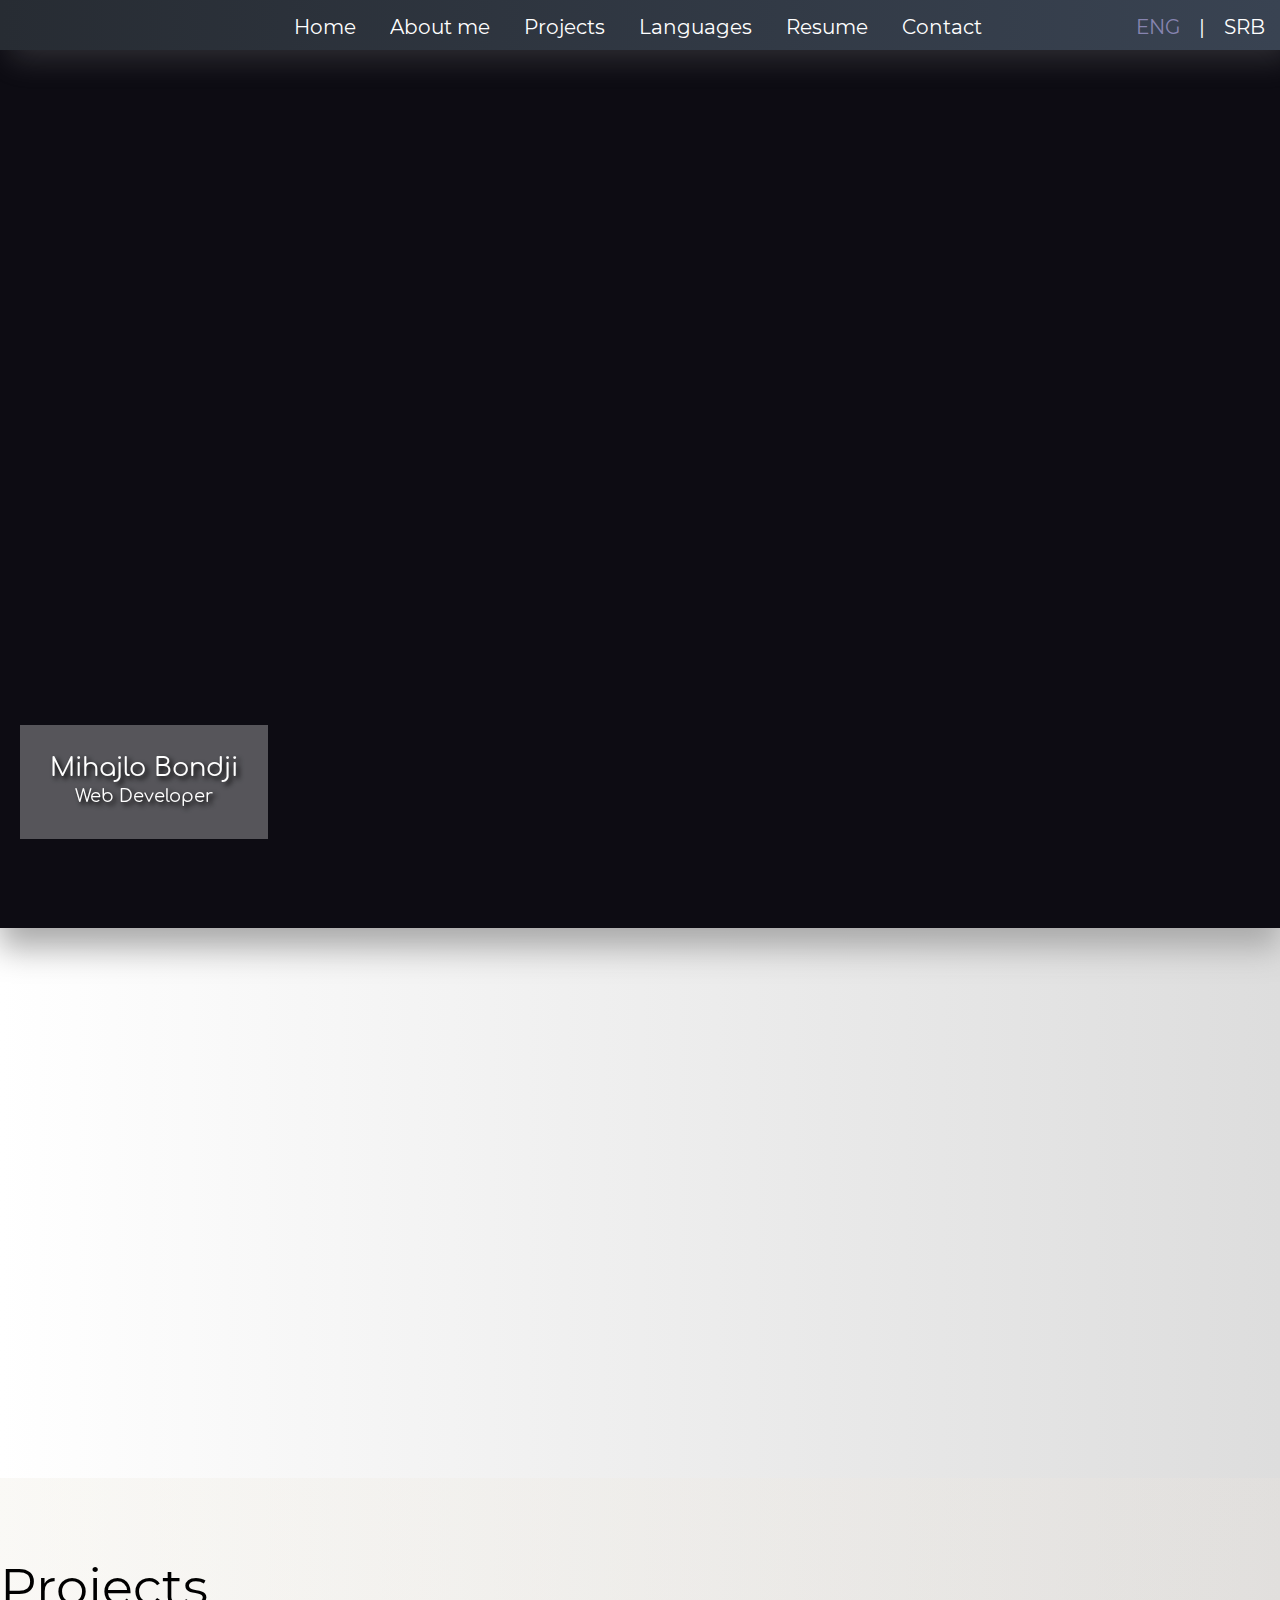
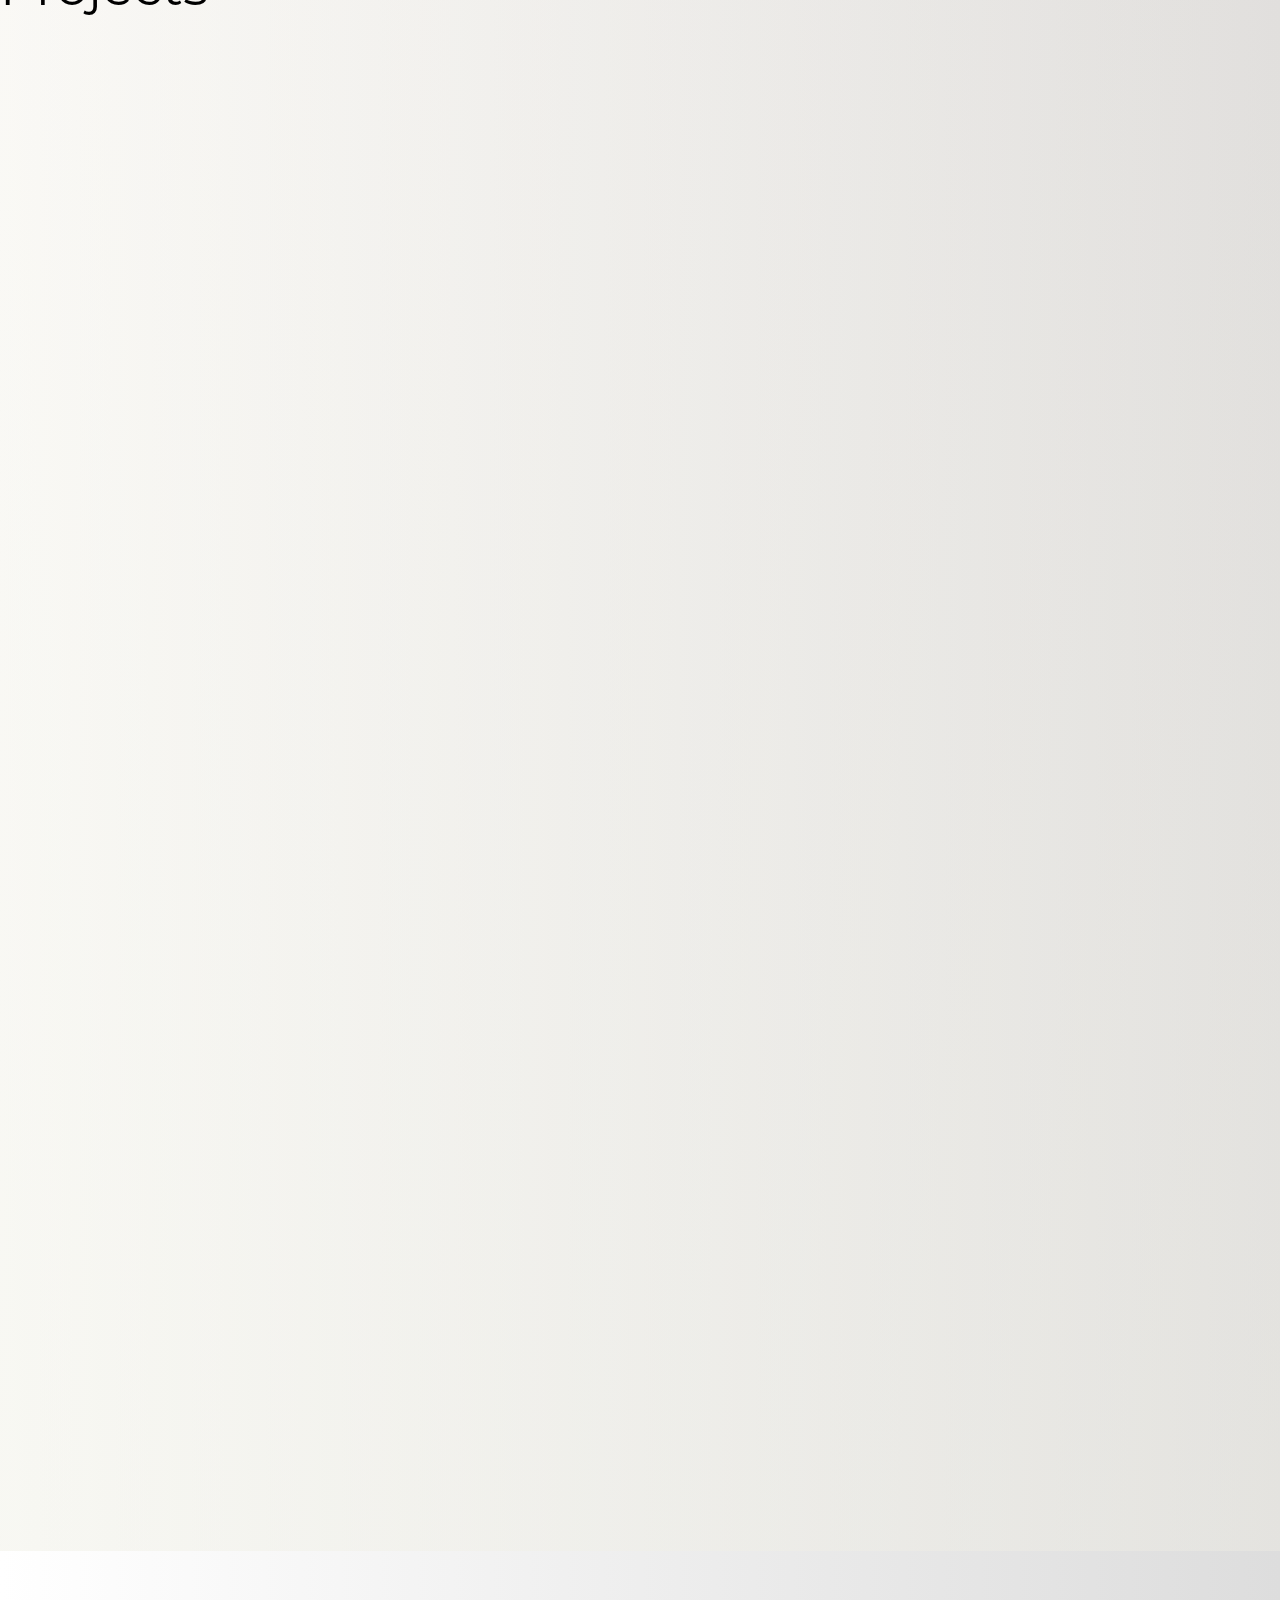
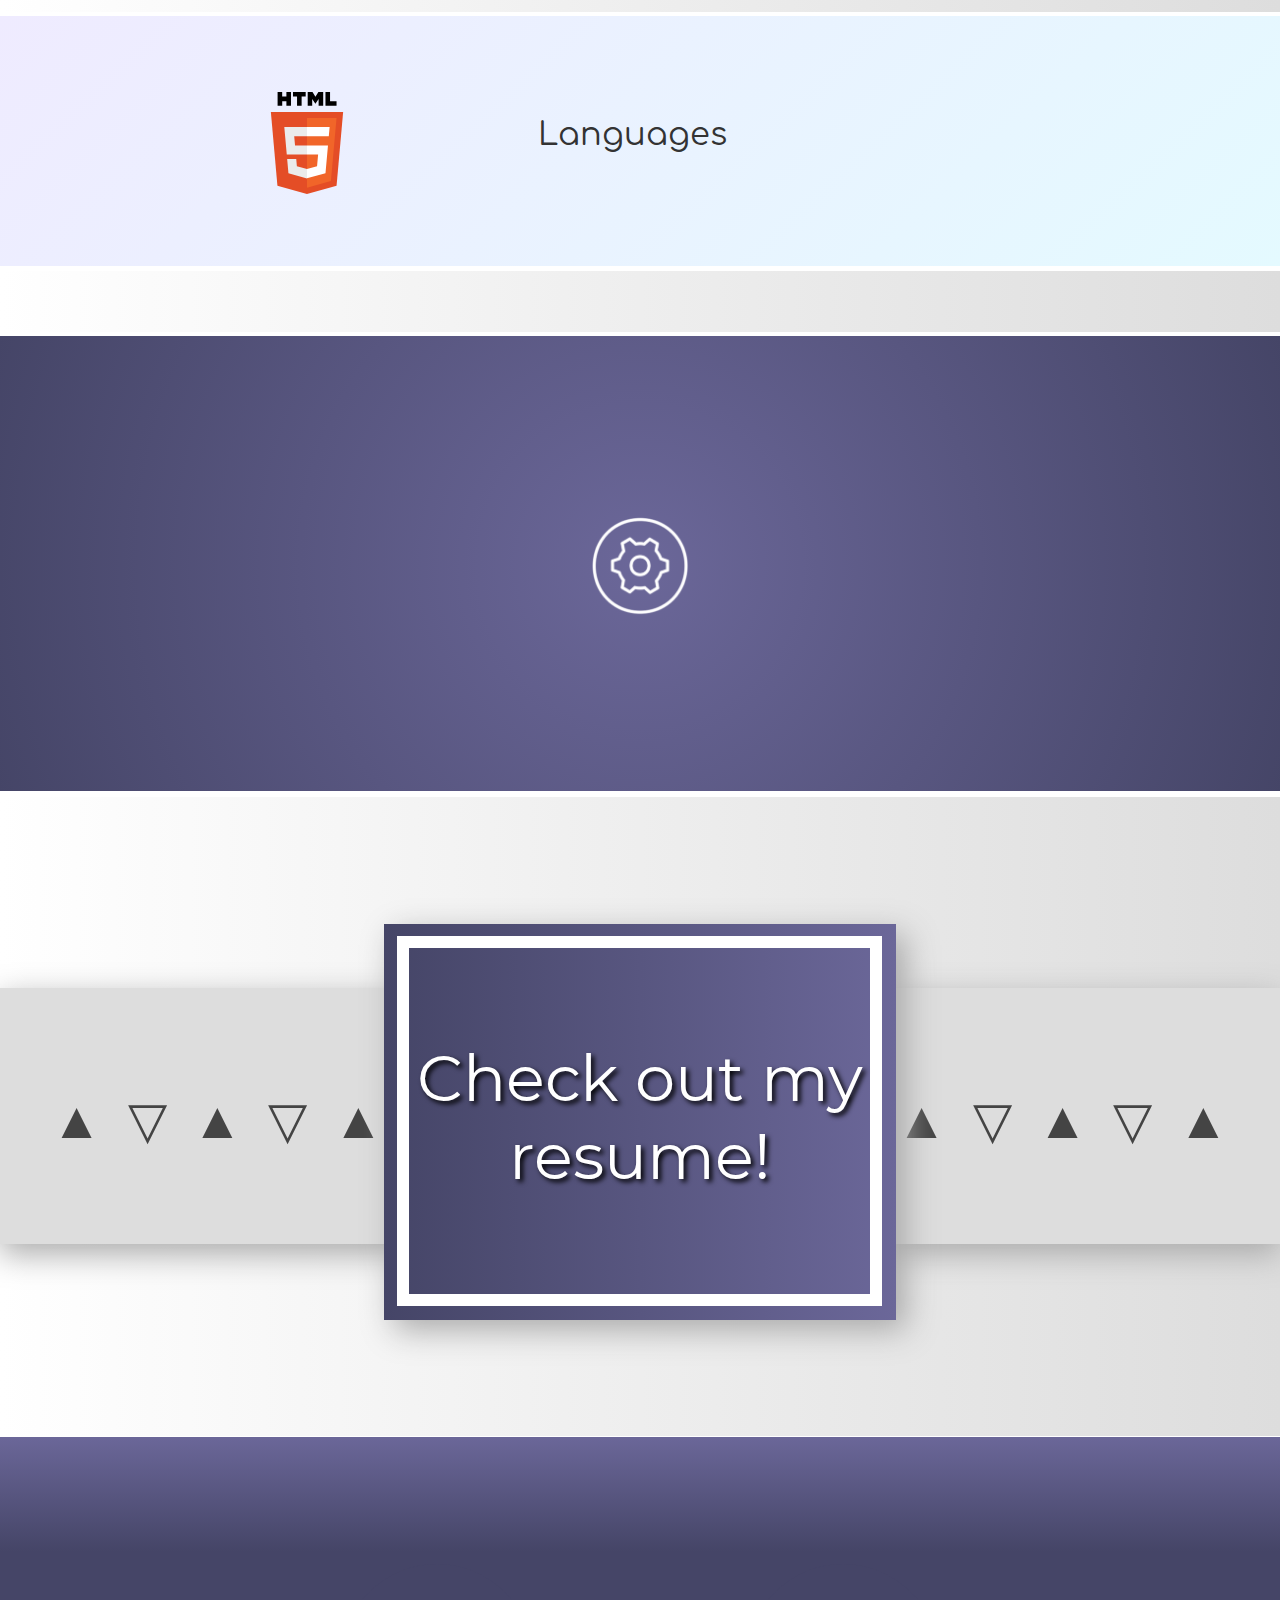
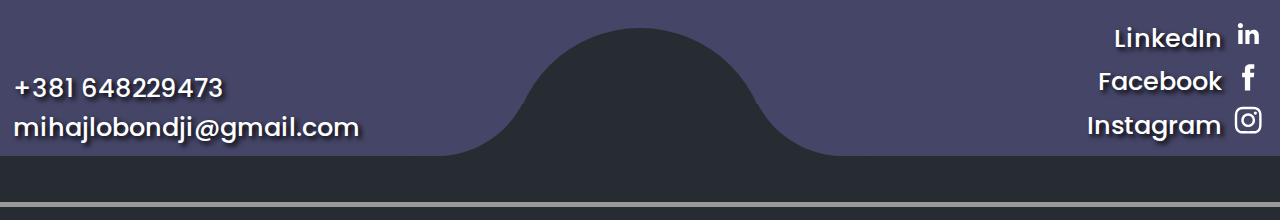
==== public/index.html @ bc3daf63 "copy local" ====
<!DOCTYPE html>
<html lang="en">
  <head>
	  <title>Mihajlo Bondji</title>
	  <meta charset="utf-8" />
	  <meta name="viewport" content="width=device-width, initial-scale=1.0" />
	  
	  <link rel="preload" href="fonts/oswald.ttf" as="font" type="font/woff" crossorigin>
	  <link rel="preload" href="fonts/poppins.ttf" as="font" type="font/woff" crossorigin>
	  <link rel="preload" href="fonts/comfortaa.ttf" as="font" type="font/woff" crossorigin>
	  <link rel="preload" href="fonts/montserrat.ttf" as="font" type="font/woff" crossorigin>
	  
	  <link rel="stylesheet" href="files/maincss.css" />
	  
	  <script src="files/js.js"></script>
	  
		<meta property="og:title" content="Mihajlo Bondji">
		<meta property="og:description" content="Portfolio">
		<meta property="og:image" content="http://mihajlobondji.com/files/image.jpg">
		<meta property="og:url" content="http://mihajlobondji.com/">
		<meta name="twitter:card" content="summary_large_image">

		<meta property="og:site_name" content="Mihajlo Bondji">
		<meta name="twitter:image:alt" content="Portfolio">
	  
  </head>
  <body onload="setload();" onresize="resizefun()">
	<div class="main" id="main">
		<div class="home" id="home">
			<video autoplay muted id="myVideo" playsinline>
				<source src="files/video.mp4" type="video/mp4">
			</video>
			<div class="nameholder" onmouseover="playvideo(0);" id="nameholder">
				<div class="quote" id="quote">
					"There is always a simpler solution."
				</div>
				<div class="name" id="name">
					<span id="name2">Mihajlo Bondji</span><br>
					<span style="font-size:0.7em;">Web Developer</span>
				</div>
			</div>
			<div class="play" id="play" onclick="playiphone();"></div>
		</div>
		<div class="section_main aboutme" id="aboutme">
			<div class="photo"></div>
				<span id="aboutmetext" class="aboutmetext">
				I'm an Electrical Engineering student who is very passionate about web development and design, electronics and about everything the IT industry offers. Currently working as a freelancer building websites and graphic designs. Also I'm coordinating a local Start-up centre, <a class="aboutlink" href="https://inosrem.rs/" target="_blank">ISCSP</a>, which is a regional project run by the Ministry of the innovations and technological development and I'm a founding president at <a class="aboutlink" href="https://icerpazova.com/" target="_blank">ICER - Innovative center for education and development</a>.
				</span>
			<div class="education">
				<div class="university"></div>
				<div class="university_name" id="universityname">University of Belgrade, School of Electrical Engineering</div>
				<span class="newline">
					<div class="highschool"></div>
					<div class="university_name" id="highschoolname">High School of Electrical Engineering „Nikola Tesla“</div>
				</span>
			</div>
		</div>

		<div class="section_main projects">
		<div class="aboutmehead">
		<span id="projects" style="position:absolute;top:-100px;"></span>
			<span id="projectstext">Projects</span>
		</div>
			<div class="project textleft" id="icerdiv">
				<span id="icer">Info website for ICER</span>
				<p style="font-size:0.5em;" id="icerdesc">ICER is an innovative center for education and development where young people can attend on free courses on any topic they're interested in.</p>
				<br>
			<span class="newline"><a class="linktosite" href="https://icerpazova.com/" target="_blank"><span id="homespan" class="linija"></span>icerpazova.com</a></span>
				<a href="https://icerpazova.com/" target="_blank"><div class="projectimage img4"></div></a>
			</div>
			<div class="project textright" id="virtdiv">
				<span id="virtualtour">Virtual tour platform</span>
				<p style="font-size:0.5em;" id="virtualtourdesc">Website for a gallery with a 360-degree view tour and other gallery information.</p>
				<br>
			<span class="newline"><a class="linktosite" href="https://360galerija.czkstarapazova.com/" target="_blank"><span id="homespan" class="linija"></span>360galerija.czkstarapazova.com</a></span>
				<a href="https://360galerija.czkstarapazova.com/" target="_blank"><div class="projectimage img3"></div></a>
			</div>
			<div class="project textleft" id="ebookdiv">
				<span id="ebook">E-book for a book publisher</span>
				<p style="font-size:0.5em;" id="ebookdesc">Interactive e-book with puzzles, quizzes and learning tools.</p>
				<div class="projectimage img2"></div>
			</div>
			<div class="project textright" id="letterdiv">
				<span id="letter">Letter learning platform for a book publisher</span>
				<p style="font-size:0.5em;" id="letterdesc">Interactive e-book with more than 500 mini-games/puzzles, letter writing animations, learning tools and tests.</p>
				<div class="projectimage img1"></div>
			</div>
		</div>
		
		<div class="section_main planguages" id="planguages">
			<span class="forscroll" id="scrolllang"></span>
			<div class="footerlinetop"></div>
			<div class="footerlinebottom"></div>
			<span class="floatlanguages" id="floatlanguages">Languages</span>
			<img src="logos/HTML5.svg" class="svgs" id="HTML5">
			<img src="logos/CSS3.svg" class="svgs" id="CSS3" style="left:-30%;">
			<img src="logos/Javascript.svg" class="svgs" id="Javascript" style="left:-60%;">
			<img src="logos/C.svg" class="svgs" id="C" style="left:-90%;">
			<img src="logos/Cpp.svg" class="svgs" id="Cpp" style="left:-120%;">
			<img src="logos/c_sharp.svg" class="svgs" id="c_sharp" style="left:-150%;">
			<img src="logos/java.svg" class="svgs" id="java" style="left:-180%;">
			<img src="logos/Arduino.svg" class="svgs" id="Arduino" style="left:-210%;">
		</div>
		
    <div class="section_main skills" id="skills">
			<div class="footerlinetop"></div>
      <div class="footerlinebottom"></div>
	
      <span class="none" onmouseover="skills(1)" onmouseout="skills(0)">
      <img src="skills/ae.svg" class="skillsIcons" id="skillsIcons1">
      <img src="skills/ps.svg" class="skillsIcons" id="skillsIcons2">
      <img src="skills/cpt.png" class="skillsIcons" id="skillsIcons3">
      <img src="skills/office.svg" class="skillsIcons" id="skillsIcons4">
      <img src="skills/arduino.svg" class="skillsIcons" id="skillsIcons5">
      <img src="skills/f360.png" class="skillsIcons" id="skillsIcons6">
      <img src="skills/skills2.png" class="skillsIcon" id="skillsIcon">
    </span>
    </div>

		<div class="section_main resume" id="resume">
			<div class="footerlinetop"></div>
			<div class="resumeback">
			<span class="triangles" id="triangles">&#9650;&nbsp;&nbsp;&#9661;&nbsp;&nbsp;&#9650;&nbsp;&nbsp;&#9661;&nbsp;&nbsp;&#9650;&nbsp;&nbsp;&#9661;&nbsp;&nbsp;&#9650;&nbsp;&nbsp;&#9661;&nbsp;&nbsp;&#9650;&nbsp;&nbsp;&#9661;&nbsp;&nbsp;&#9650;&nbsp;&nbsp;&#9661;&nbsp;&nbsp;&#9650;&nbsp;&nbsp;&#9661;&nbsp;&nbsp;&#9650;&nbsp;&nbsp;&#9661;&nbsp;&nbsp;&#9650;
			</span>
			</div>
		<div class="resumebx">
			<div class="decoration"></div>
			<a class="resumetext" href="cv/index.html" onmouseover="resumeover()" onmouseout="resumeout()" id="checkresume"><span></span>Check out my resume!</a>
		</div>
		</div>
		<div class="section_main contact" id="contact">

			<div class="square1"></div>
			<div class="rectangle"></div>
			<div class="square2"></div>
			<div class="circle2"></div>
			<div class="circle3"></div>
			<div class="circle"></div>
			<div class="footerline"></div>
			<div class="footerlinetop"></div>
			<div class="info">
			<a class="phone" href="tel:+381648229473">+381 648229473</a>
				<br>
			<a class="phone" href="mailto:mihajlobondji@gmail.com">mihajlobondji@gmail.com</a>
			</div>
			<div class="info2">
				<a class="links" href="https://www.linkedin.com/in/mihajlobondji" target="_blank">LinkedIn&nbsp;<svg viewBox="0 0 512 512" class="social"><path d="M186.4 142.4c0 19-15.3 34.5-34.2 34.5 -18.9 0-34.2-15.4-34.2-34.5 0-19 15.3-34.5 34.2-34.5C171.1 107.9 186.4 123.4 186.4 142.4zM181.4 201.3h-57.8V388.1h57.8V201.3zM273.8 201.3h-55.4V388.1h55.4c0 0 0-69.3 0-98 0-26.3 12.1-41.9 35.2-41.9 21.3 0 31.5 15 31.5 41.9 0 26.9 0 98 0 98h57.5c0 0 0-68.2 0-118.3 0-50-28.3-74.2-68-74.2 -39.6 0-56.3 30.9-56.3 30.9v-25.2H273.8z"/></svg></a>
				<br>
				<a class="links" href="https://www.facebook.com/mihajlobondji" target="_blank">Facebook&nbsp;<svg viewBox="0 0 512 512" class="social"><path d="M211.9 197.4h-36.7v59.9h36.7V433.1h70.5V256.5h49.2l5.2-59.1h-54.4c0 0 0-22.1 0-33.7 0-13.9 2.8-19.5 16.3-19.5 10.9 0 38.2 0 38.2 0V82.9c0 0-40.2 0-48.8 0 -52.5 0-76.1 23.1-76.1 67.3C211.9 188.8 211.9 197.4 211.9 197.4z"/></svg></a>
				<br>
				<a class="links" href="https://www.instagram.com/mihajlo.bondji/" target="_blank">Instagram&nbsp;<svg viewBox="0 0 512 512" class="social"><g><path d="M256 109.3c47.8 0 53.4 0.2 72.3 1 17.4 0.8 26.9 3.7 33.2 6.2 8.4 3.2 14.3 7.1 20.6 13.4 6.3 6.3 10.1 12.2 13.4 20.6 2.5 6.3 5.4 15.8 6.2 33.2 0.9 18.9 1 24.5 1 72.3s-0.2 53.4-1 72.3c-0.8 17.4-3.7 26.9-6.2 33.2 -3.2 8.4-7.1 14.3-13.4 20.6 -6.3 6.3-12.2 10.1-20.6 13.4 -6.3 2.5-15.8 5.4-33.2 6.2 -18.9 0.9-24.5 1-72.3 1s-53.4-0.2-72.3-1c-17.4-0.8-26.9-3.7-33.2-6.2 -8.4-3.2-14.3-7.1-20.6-13.4 -6.3-6.3-10.1-12.2-13.4-20.6 -2.5-6.3-5.4-15.8-6.2-33.2 -0.9-18.9-1-24.5-1-72.3s0.2-53.4 1-72.3c0.8-17.4 3.7-26.9 6.2-33.2 3.2-8.4 7.1-14.3 13.4-20.6 6.3-6.3 12.2-10.1 20.6-13.4 6.3-2.5 15.8-5.4 33.2-6.2C202.6 109.5 208.2 109.3 256 109.3M256 77.1c-48.6 0-54.7 0.2-73.8 1.1 -19 0.9-32.1 3.9-43.4 8.3 -11.8 4.6-21.7 10.7-31.7 20.6 -9.9 9.9-16.1 19.9-20.6 31.7 -4.4 11.4-7.4 24.4-8.3 43.4 -0.9 19.1-1.1 25.2-1.1 73.8 0 48.6 0.2 54.7 1.1 73.8 0.9 19 3.9 32.1 8.3 43.4 4.6 11.8 10.7 21.7 20.6 31.7 9.9 9.9 19.9 16.1 31.7 20.6 11.4 4.4 24.4 7.4 43.4 8.3 19.1 0.9 25.2 1.1 73.8 1.1s54.7-0.2 73.8-1.1c19-0.9 32.1-3.9 43.4-8.3 11.8-4.6 21.7-10.7 31.7-20.6 9.9-9.9 16.1-19.9 20.6-31.7 4.4-11.4 7.4-24.4 8.3-43.4 0.9-19.1 1.1-25.2 1.1-73.8s-0.2-54.7-1.1-73.8c-0.9-19-3.9-32.1-8.3-43.4 -4.6-11.8-10.7-21.7-20.6-31.7 -9.9-9.9-19.9-16.1-31.7-20.6 -11.4-4.4-24.4-7.4-43.4-8.3C310.7 77.3 304.6 77.1 256 77.1L256 77.1z"/><path d="M256 164.1c-50.7 0-91.9 41.1-91.9 91.9s41.1 91.9 91.9 91.9 91.9-41.1 91.9-91.9S306.7 164.1 256 164.1zM256 315.6c-32.9 0-59.6-26.7-59.6-59.6s26.7-59.6 59.6-59.6 59.6 26.7 59.6 59.6S288.9 315.6 256 315.6z"/><circle cx="351.5" cy="160.5" r="21.5"/></g></svg></a>
			</div>
		</div>
		<div class="replaybtn" id="replaybtn" onclick="replay()"></div>
	</div>
    <div class="header" id="header">
		<span class="gradient"></span>
		<span class="linksHolder" id="linksHolder">
		<span class="newline"><a class="headerLinks" onclick="setTimeout('menu()',300);" href="#" onclick="window.scrollTop();"><span id="homespan" class="linija"></span><span id="homehead">Home</span></a></span>
		<span class="newline"><a class="headerLinks" onclick="setTimeout('menu()',300);" href="#aboutme"><span id="aboutmespan" class="linija"></span><span id="abouthead">About me</span></a></span>
		<span class="newline"><a class="headerLinks" onclick="setTimeout('menu()',300);" href="#projects"><span id="projectsspan" class="linija"></span><span id="projectshead">Projects</span></a></span>
		<span class="newline"><a class="headerLinks" onclick="setTimeout('menu()',300);" href="#scrolllang"><span id="planguagesspan" class="linija"></span><span id="planguageshead">Languages</span></a></span>
		<span class="newline"><a class="headerLinks" onclick="setTimeout('menu()',300);" href="#resume"><span id="resumespan" class="linija"></span><span id="resumehead">Resume</span></a></span>
		<span class="newline"><a class="headerLinks" onclick="setTimeout('menu()',300);" href="#contact"><span id="contactspan" class="linija"></span><span id="contacthead">Contact</span></a></span>
		<span class="newline">
			<span class="lang">
				<span class="headerLinks" onclick="setLang('engLang');setTimeout('menu()',300);" id="engLang"><span class="linija"></span>ENG</span>
				<span class="langLine">|</span>
				<span class="headerLinks" onclick="setLang('srbLang');setTimeout('menu()',300);" id="srbLang"><span class="linija"></span>SRB</span>
			</span>
		</span>
		</span>
		<div class="burger" onclick="menu()" id="burger">
			<div class="bar1"></div>
			<div class="bar2"></div>
			<div class="bar3"></div>
		</div>
	</div>
	<script>
		document.getElementById('myVideo').addEventListener('timeupdate', pausing_function);
		document.getElementById('myVideo').addEventListener('ended', ended_function);
		window.addEventListener("scroll", scrollScript);
		window.addEventListener('click', function(e){
		 if (!(document.getElementById('header').contains(e.target)))
		checkmenu();
});
	</script>
  </body>
</html>
---- public/files/maincss.css ----
@font-face {
			font-family: oswald;
			src: url("../fonts/oswald.ttf");
		}
		@font-face {
			font-family: poppins;
			src: url("../fonts/poppins.ttf");
		}
		@font-face {
			font-family: comfortaa;
			src: url("../fonts/comfortaa.ttf");
		}
		@font-face {
			font-family: montserrat;
			src: url("../fonts/montserrat.ttf");
		}
::-webkit-scrollbar {
	width: 10px;
}
::-webkit-scrollbar-thumb {
	background: #444444;
	border-radius: 10px;
}
::-webkit-scrollbar-thumb:hover {
	background: #cccccc;
}

body{
	-webkit-user-select: none;
	-ms-user-select: none;
	user-select: none;
	-webkit-tap-highlight-color: transparent;
	overflow-x:hidden;
}

html{
	scroll-behavior: smooth;
}

.header{
	position:fixed;
	top:0;
	left:0;
	width:100%;
	height:50px;
	background:linear-gradient(90deg, rgba(39, 44, 51,1) 0%, rgba(39, 44, 51,1) 100%);
	font-family:montserrat;
	text-align:center;
	overflow:hidden;
	margin:0;
	transition:ease 0.2s;
}

.header:hover .gradient{
	opacity:1;
}

.header:hover{
	box-shadow: 10px 10px 30px rgba(180,180,180,0.2);
}

.gradient{
	width:100%;
	height:100%;
	position:absolute;
	top:0;
	left:0;
	background:linear-gradient(90deg, rgba(39, 44, 51,1) 0%, rgba(57, 67, 82,1) 100%);
	opacity:0;
	transition:ease 0.3s;
}

.headerLinks{
	position:relative;
	margin:15px;
	display:inline-block;
	text-decoration:none;
	color:white;
	cursor:pointer;
	width:auto;
	overflow:hidden;
	font-size:20px;
	transition:0.3s ease;
}

.langLine{
	position:relative;
	margin:0 0 15px 0;
	display:inline-block;
	text-decoration:none;
	color:white;
	width:auto;
	overflow:hidden;
	font-size:20px;
}

.headerLinks:hover{
	color:#8784b0;
}

.linktosite{
	position:relative;
	margin:0;
	display:inline-block;
	text-decoration:none;
	color:black;
	cursor:pointer;
	width:auto;
	overflow:hidden;
	font-size:0.5em;
	transition:0.3s ease;
}

.linktosite:hover{
	color:#8784b0;
}

.activeLang{
	color:#8784b0;
}

.aboutlink{
	text-decoration:underline;
	color:black;
	cursor:pointer;
	transition:0.2s ease;
}

.aboutlink:hover{
	color:#8784b0;
}

.aboutmehead{
	width:100%;
	height:5vw;
	background:none;
	position:relative;
	float:left;
	color:black;
	font-size:4vw;
	font-family:montserrat;
	margin-bottom:3vw;
}

.linija{
	position:absolute;
	bottom:0;
	left:-100%;
	width:100%;
	height:2px;
	background:#8784b0;
	transition:0.3s ease;
}

.headerLinks:hover .linija{
	left:0%;
}

.linktosite:hover .linija{
	left:0%;
}

.burger{
	position:absolute;
	right:10px;
	top:10px;
	width:auto;
	height:auto;
	cursor: pointer;
	display:none;
}

.bar1, .bar2, .bar3 {
  width: 30px;
  height: 4px;
  background-color: white;
  margin: 6px 0;
  border-radius:2px;
  transition:transform 0.4s;
}

.change .bar1 {
  -webkit-transform: rotate(-45deg) translate(-9px, 6px);
  transform: rotate(-45deg) translate(-6px, 6px);
}

.change .bar2 {opacity: 0;}

.change .bar3 {
  -webkit-transform: rotate(45deg) translate(-8px, -8px);
  transform: rotate(45deg) translate(-8px, -8px);
}

.newline{
	width:auto;
	display:inline-block;
}

.main{
	width:100%;
	position:absolute;
	left:0;
	top:50px;
	background:linear-gradient(90deg, #ffffff 0%, #dddddd 100%);
	overflow-x:hidden;
}

#myVideo {
	position: absolute;
	top: -20px;
	left: 0;
	min-width: 100%;
}

.home{
	position:relative;
	float:left;
	width:100%;
	margin:0;
	height:92vh;
	text-align:center;
	font-size:50px;
	overflow:hidden;
	padding-top:50px;
	background:#1E1D2B;
	box-shadow: 0px 20px 30px #aaaaaa;
}

.nameholder{
	position:absolute;
	top:75vh;
	left:20px;
	width:100vw;
	height:20vh;
}

.name{
	position:absolute;
	top:0;
	left:0;
	width:auto;
	font-size:2vw;
	color:white;
	text-shadow: 3px 3px 5px black;
	line-height:2vw;
	font-family:comfortaa;
	padding:30px;
	background:rgba(255,255,255,0.3);
	transition:ease 0.6s;
}

.quote{
	position:absolute;
	top:0;
	left:0;
	width:auto;
	font-size:2vw;
	color:rgba(255,255,255,0);
	text-shadow: 3px 3px 5px rgba(0,0,0,0);
	font-family:comfortaa;
	font-style:italic;
	padding:30px;
	transition:ease 0.6s;
}

.section_main{
	position:relative;
	float:left;
	width:100%;
	margin:0;
	height:300px;
	text-align:center;
	font-size:50px;
}

.aboutme{
	width:96%;
	padding:0 2%;
	left:0;
	padding-top:100px;
	height:auto;
	text-align:left;
	font-family:oswald;
	overflow:hidden;
	font-size:2.5vw;
	opacity:0;
	transition:opacity ease 1s;
}

.aboutmetext::after{
	content:"|";
	animation:myline infinite 0.5s;
}

@keyframes myline{
	0%{visibility:visible;}
	50%{visibility:hidden;}
	100%{visibility:hidden;}
}

.planguages{
	height:20vw;
	margin:5vw 0;
	background: rgb(239,235,255);
	background: linear-gradient(137deg, rgba(239,235,255,1) 0%, rgba(228,250,255,1) 100%);
}

.photo{
	position:relative;
	display:inline-block;
	float:left;
	margin:0 5vw 3vw 1.5vw;
	width:25vw;
	height:25vw;
	max-width:250px;
	max-height:250px;
	border-radius:50%;
	background-image:url(slika.jpg);
	background-size:100% 100%;
	background-repeat:no-repeat;
	box-shadow: 10px 10px 30px #aaaaaa;
}

.education{
	position:relative;
	margin-top:10px;
	float:left;
	width:100%;
	display:inline-block;
}

.university{
	position:relative;
	display:inline-block;
	float:left;
	margin:0 auto;
	width:8vw;
	height:8vw;
	background-image:url(university.jpg);
	background-size:100% 100%;
	background-repeat:no-repeat;
}

.highschool{
	position:relative;
	display:inline-block;
	float:left;
	margin:0 auto;
	width:8vw;
	height:8vw;
	background-image:url(highschool.png);
	background-size:100% 100%;
	background-repeat:no-repeat;
}

.university_name{
	position:relative;
	display:inline-block;
	float:left;
	margin:3vw 2vw 0 1vw;
	font-size:1.8vw;
}

.projects{
	width:100%;
	padding:0;
	right:0;
	padding-top:6vw;
	height:auto;
	text-align:left;
	font-family:oswald;
	overflow:hidden;
	font-size:2.5vw;
	transition:ease 0.5s;
	background:linear-gradient(45deg, rgba(240,240,230,0.5) 0%, rgba(240,230,220,0.2) 100%);
}

.project{
	width:48vw;
	height:auto;
	min-height:12vw;
	background:white;
	color:rgba(39, 44, 51,1);
	position:relative;
	display:inline-block;
	float:left;
	text-shadow: 5px 5px 8px #dddddd;
	margin-bottom:15vw;
	box-shadow: 0px 10px 30px #aaaaaa;
	transition:opacity ease 0.5s;
	opacity:0;
}

.textright{
	text-align:right;
	padding-left:50vw;
	padding-right:2vw;
}

.textleft{
	padding:0 50vw 0 2vw;
}

.replaybtn{
	position:absolute;
	width:3vw;
	height:3vw;
	top:2vw;
	right:2vw;
	background-image:url(replay.png);
	background-size:100% 100%;
	background-repeat:no-repeat;
	cursor:pointer;
	display:none;
}

.projectimage{
	position:absolute;
	top:-10px;
	left:-50vw;
	width:50vw;
	height:25vw;
	box-shadow: 20px 20px 30px #aaaaaa;
	transition:left ease 1.5s;
}

.img1{
	background-image:url(project1.jpg);
	background-size:100% 100%;
	background-repeat:no-repeat;
}

.img4{
	left:100vw;
	background-image:url(project4.jpg);
	background-size:100% 100%;
	background-repeat:no-repeat;
}

.img3{
	background-image:url(project3.jpg);
	background-size:100% 100%;
	background-repeat:no-repeat;
}

.img2{
	left:100vw;
	background-image:url(project2.jpg);
	background-size:100% 100%;
	background-repeat:no-repeat;
}

.resume{
	text-align:center;
	margin-bottom:10vw;
	padding-top:10vw;
	height:30vw;
}

.resumebx{
	background:linear-gradient(90deg, #454567 0%, #6B6799 100%);
	color:white;
	position:relative;
	display:inline-block;
	font-family:montserrat;
	padding-top:1vw;
	height:30vw;
	width:40vw;
	margin:auto;
	text-align:center;
	overflow-y:hidden;
	box-shadow: 10px 10px 30px #aaaaaa;
}

.resumeback{
	width:100vw;
	height:20vw;
	position:absolute;
	top:5vw;
	left:0;
	background:#dddddd;
	margin-top:10vw;
	box-shadow: 0px 10px 30px #aaaaaa;
}

.triangles{
	font-size:4vw;
	margin-top:8vw;
	position:relative;
	display:inline-block;
	color:#444444;
	margin-left:0;
	transition:ease 0.3s;
}

.resumetext{
	position:relative;
	display:inline-block;
	margin-top:8vw;
	width:auto;
	color:white;
	text-decoration:none;
	text-shadow: 3px 3px 5px black;
	font-size:5vw;
	transition:ease 0.3s;
}

.resumetext:hover{
	text-shadow: 6px 6px 10px black;
}

.resumetext span{
	position:absolute;
	bottom:-15vw;
	left:10%;
	width:80%;
	height:0.25vw;
	background:white;
	box-shadow:none;
	transition:0.3s ease;
}

.resumetext:hover span{
	bottom:0;
	box-shadow:5px 5px 5px black
}

.decoration{
	position:absolute;
	top:1vw;
	left:1vw;
	width:36vw;
	height:27vw;
	border:solid white 1vw;
	border-radius:0;
}

.contact{
	width:100%;
	height:30vw;
	background:linear-gradient(180deg, #6B6799 0%, #454567 30%);
	overflow:hidden;
}

.rectangle{
	background:rgba(39, 44, 51,1);
	width:100%;
	height:5vw;
	position:absolute;
	bottom:0;
	left:0;
}

.circle{
	background:rgba(39, 44, 51,1);
	width:20vw;
	height:20vw;
	position:absolute;
	bottom:-5vw;
	left:40vw;
	border-radius:50%;
}

.circle2{
	background:#454567;
	width:15vw;
	height:15vw;
	position:absolute;
	bottom:5vw;
	left:58.35vw;
	border-radius:50%;
}
.circle3{
	background:#454567;
	width:15vw;
	height:15vw;
	position:absolute;
	bottom:5vw;
	left:26.65vw;
	border-radius:50%;
}
.square1{
	background:rgba(39, 44, 51,1);
	width:10.5vw;
	height:4vw;
	position:absolute;
	bottom:5vw;
	left:55vw;
}

.square2{
	background:rgba(39, 44, 51,1);
	width:10.5vw;
	height:4vw;
	position:absolute;
	bottom:5vw;
	left:34.5vw;
}

.footerline{
	width:100%;
	height:0.4vw;
	position:absolute;
	bottom:1vw;
	left:0;
	background:#999;
}

.footerlinetop{
	width:100%;
	height:0.35vw;
	position:absolute;
	top:-0.25vw;
	left:0;
	background:white;
}
.footerlinebottom{
	width:100%;
	height:0.35vw;
	position:absolute;
	bottom:0;
	left:0;
	background:white;
}

.info{
	position:absolute;
	top:18.2vw;
	left:1vw;
	text-align:left;
	font-family:poppins;
	font-size:2vw;
	text-shadow: 3px 3px 5px black;
}

.info a{
	color:white;
	text-decoration:none;
}

.info a:hover{
	color:#cccccc;
	text-shadow:none;
}

.info2{
	position:absolute;
	top:14vw;
	right:1vw;
	text-align:right;
	font-family:poppins;
	font-size:2vw;
	text-shadow: 3px 3px 5px black;
}

.info2 a{
	color:white;
	text-decoration:none;
}

.info2 a:hover{
	color:#cccccc;
	text-shadow:none;
}

.social{
	height:3vw;
	cursor:pointer;
	margin:0;
	vertical-align:sub;
	fill:white;
	transition:fill ease 0.2s;
}
.info2 a:hover .social{
	fill:#cccccc;
}

.play{
	position:absolute;
	display:none;
	top:20vh;
	left:35vw;
	width: 0;
	height: 0;
	border-top: 10vh solid transparent;
	border-bottom: 10vh solid transparent;
	border-left: 15vh solid white;
}

.lang{
	position:absolute;
	top:0;
	right:0;
}

.floatlanguages{
	position:absolute;
	left:42vw;
	top:16vw;
	font-family:comfortaa;
	font-size:2.5vw;
	transition:top ease 0.8s;
	color:#333;
}

.svgs{
	position:absolute;
	left:0;
	top:6vw;
	height:8vw;
	transition:left linear 0.5s,top ease 1s;
}

.skills{
	height: 36vw;
	margin:0;
	background: #ddd;
	background:radial-gradient(circle, #6B6799 0%, #454567 100%);
}

.skillsIcon{
	position: absolute;
	width:8vw;
	left:10vw;
	top:10vw;
}

.skillsIcons{
	position: absolute;
	height:0;
	top:48%;
	left:48%;
	transition: ease 1s;
}

@-moz-keyframes spin { 100% { -moz-transform: rotate(360deg); } }
@-webkit-keyframes spin { 100% { -webkit-transform: rotate(360deg); } }
@keyframes spin { 100% { -webkit-transform: rotate(360deg); transform:rotate(360deg); } }

@keyframes circle {
    from { transform:rotate(0deg); }
    to { transform:rotate(360deg); }
}

@keyframes inner-circle {
    from { transform:rotate(0deg); }
    to { transform:rotate(-360deg); }
}

.none {
		position: absolute;
		top:4vw;
		left:36vw;
    height: 28vw;
		width: 28vw;
		cursor:pointer;
}
.none:hover{
	animation: circle 5s linear infinite;
}
.none:hover .skillsIcons{
	animation: inner-circle 5s linear infinite;
	height: 5vw;
}

.forscroll{
	position:absolute;
	top:-100px;
	left:0;
	width:0;
	height:0;
}

@media screen and (max-width:1000px){
	.burger{
		display:block;
	}

	.linksHolder{
		display:none;
	}

	.headerLinks{
		width:auto;
		margin:10px;
	}

	.header{
		min-height:50px;
		height:auto;
	}

	.changeHolder{
		display:block;
	}

	.newline{
		width:100%;:
		display:block;
	}

	.lang{
		position:initial;
		top:initial;
	}
}
@media screen and (max-width:650px){
	.home{
		height:88vh;
	}

	#myVideo{
		height:94vh;
		top:0;
		min-width:0;
	}

	.name{
		padding:10px;
		font-size:4vw;
		line-height:4vw;
		left:50%;
	}

	.quote{
		left:41%;
	}

	.university_name{
		font-size:3.5vw;
		margin-top: 1.5vw;
	}

	.aboutme{
		font-size:3.3vw;
		padding-top:70px;
	}

	.projects{
		font-size:4.5vw;
	}

	.projectimage{
		width:50vw;
		height:25vw;
		box-shadow: 5px 5px 10px #aaaaaa;
	}

	.textleft{
		padding:0 52vw 0 2vw;
	}

	.textright{
		padding:0 2vw 0 52vw;
	}

	.project{
		width:46vw;
	}

	.replaybtn{
		width:6vw;
		height:6vw;
	}
}
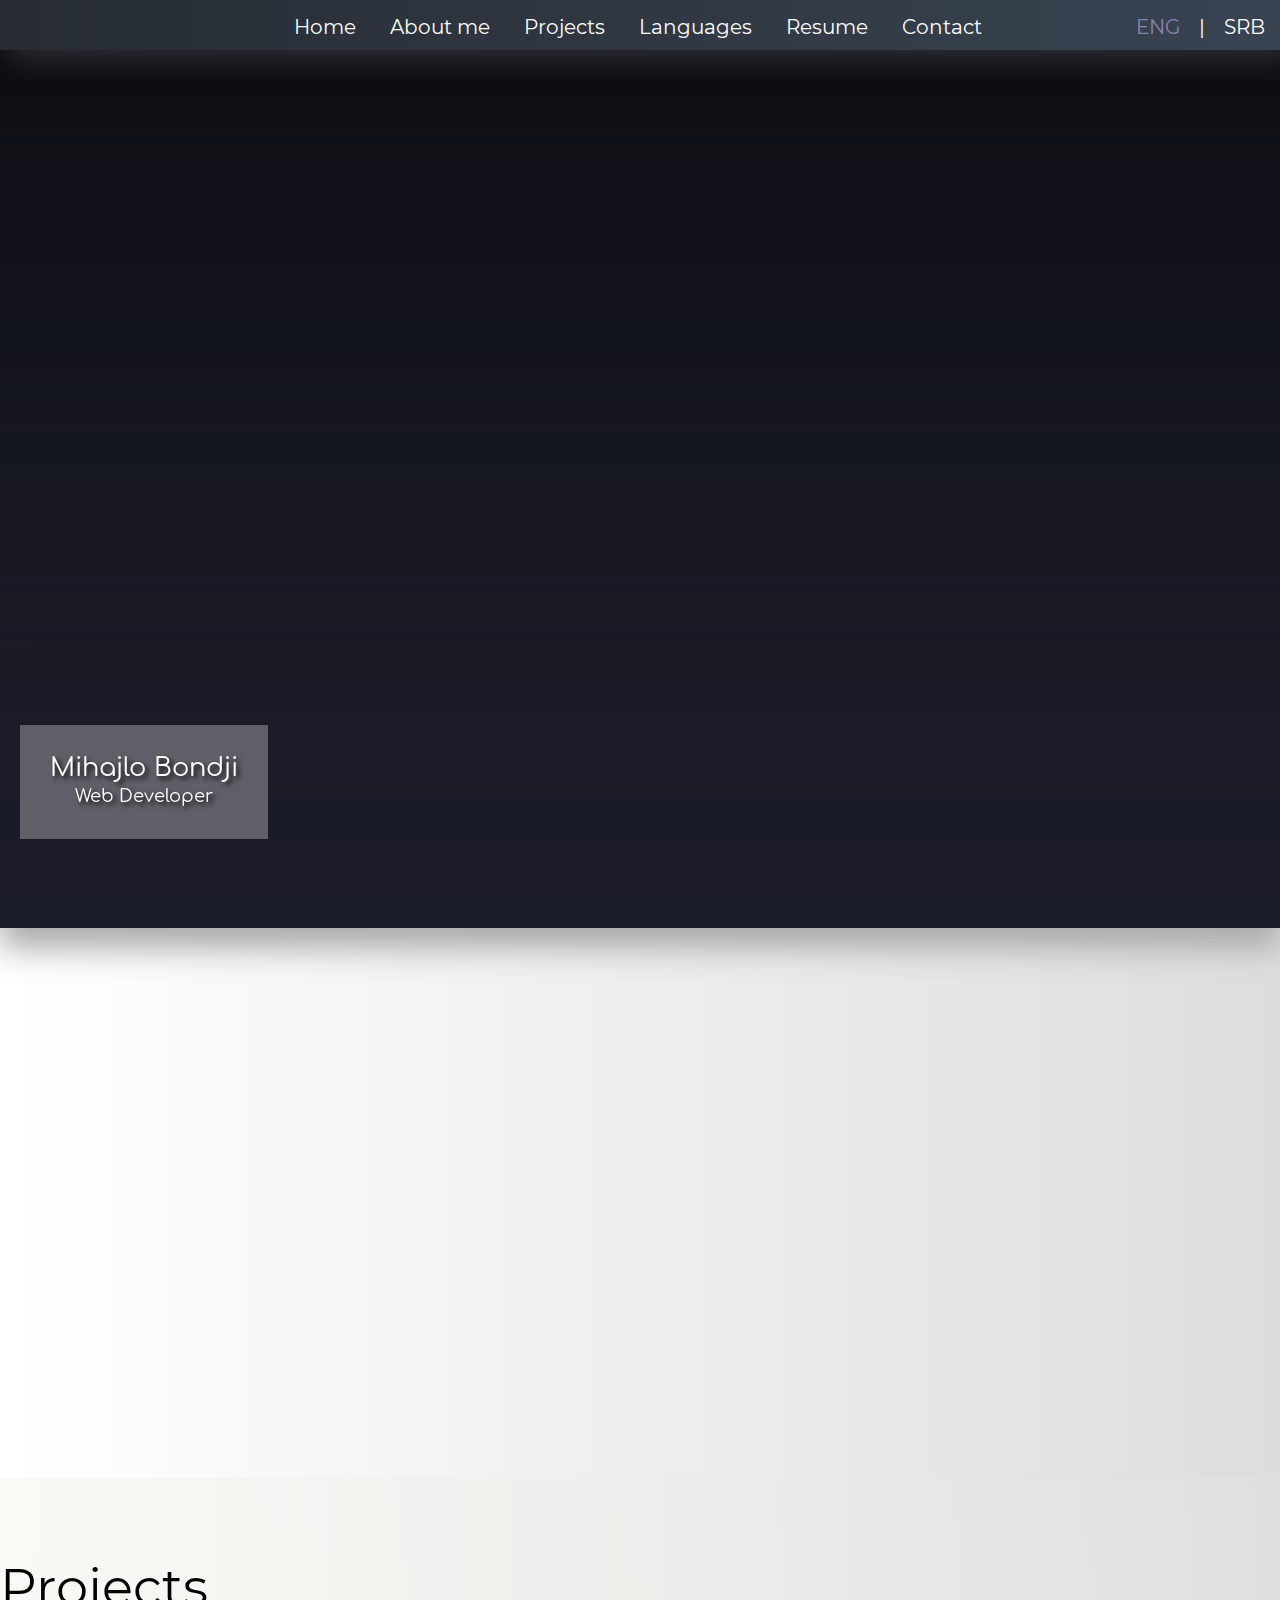
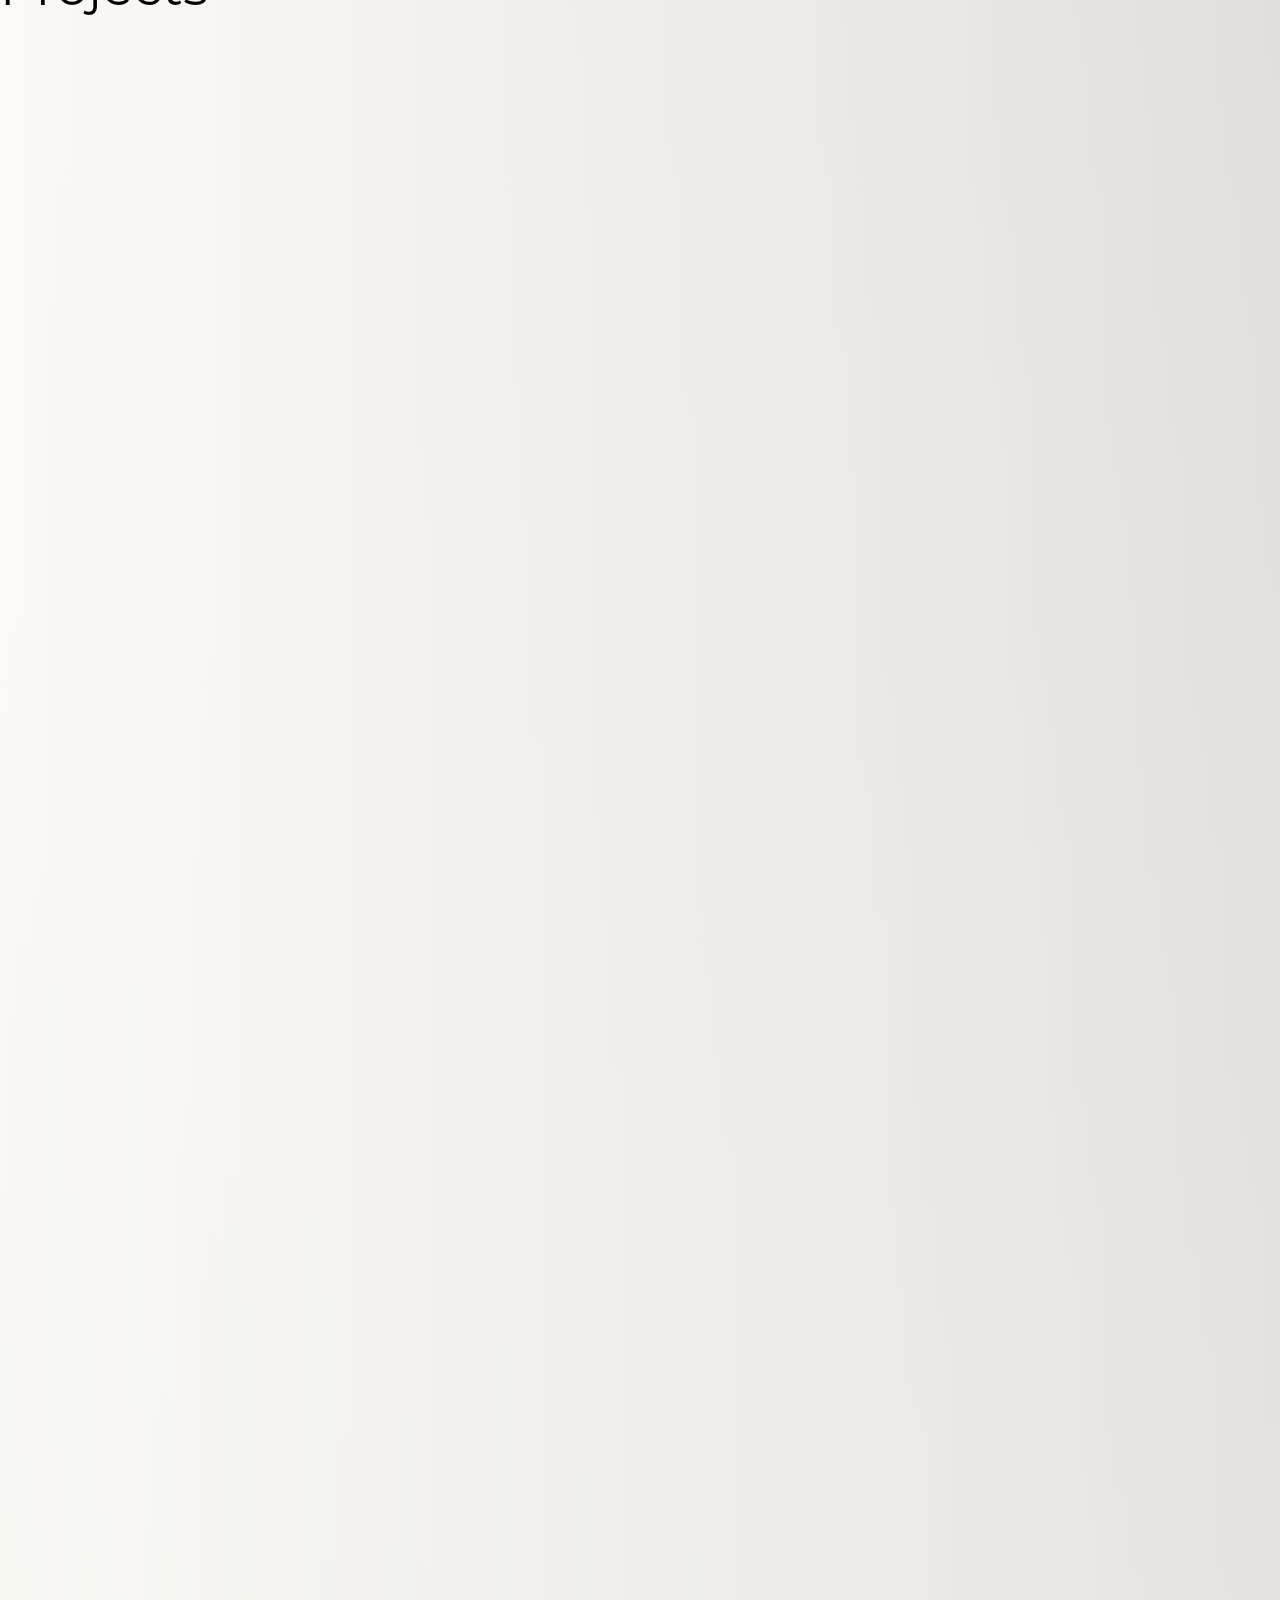
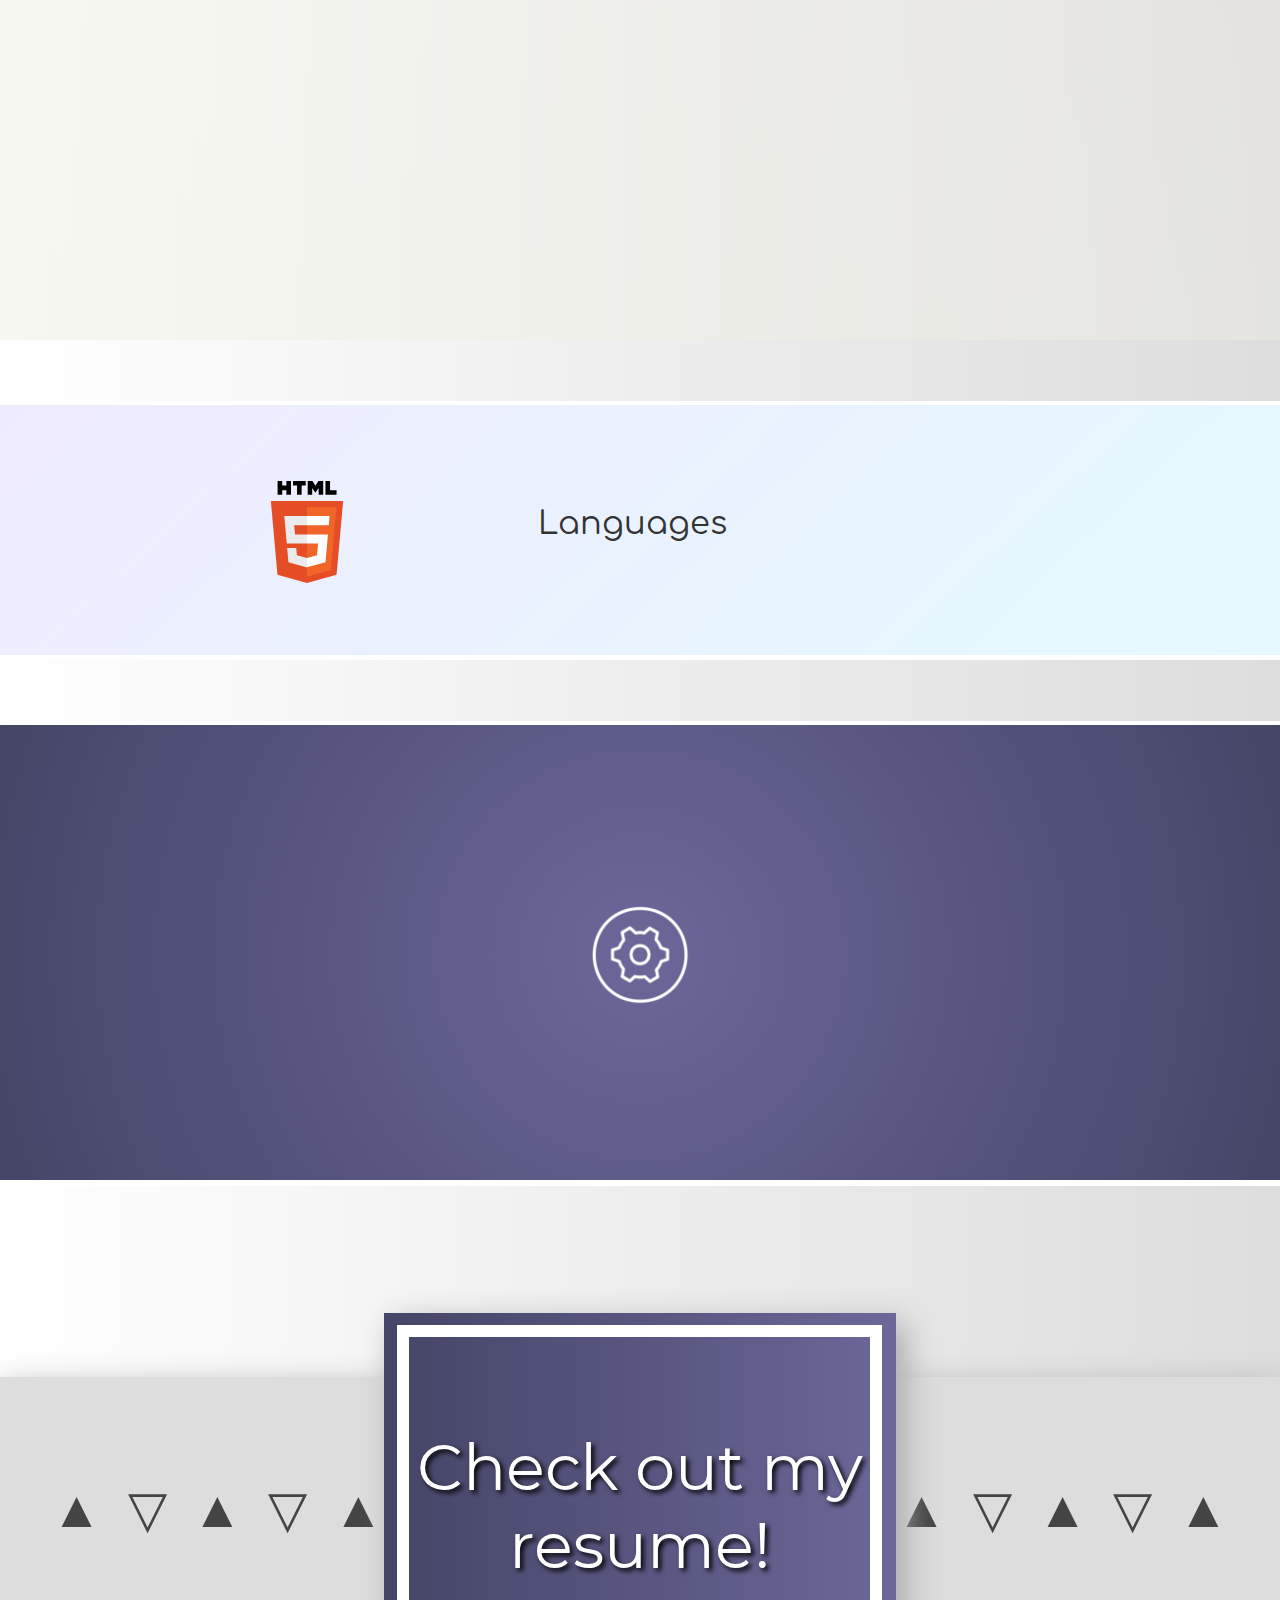
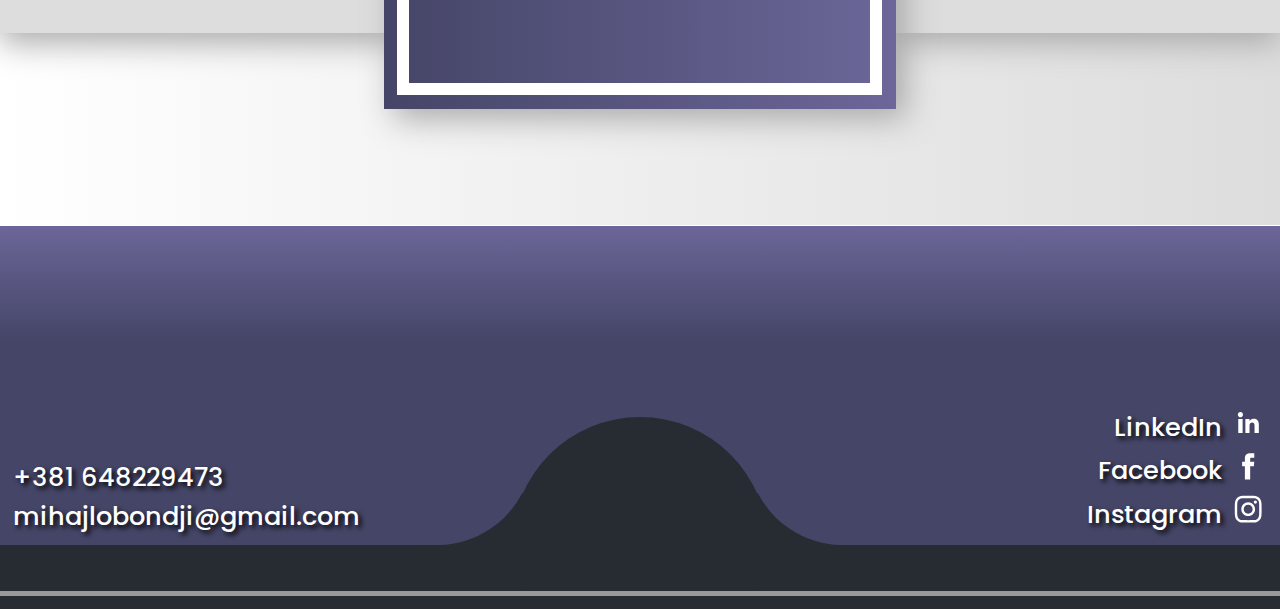
==== commit 6c0294a8: "update" ====
--- a/public/index.html
+++ b/public/index.html
@@ -84,6 +84,13 @@
 				<span id="letter">Letter learning platform for a book publisher</span>
 				<p style="font-size:0.5em;" id="letterdesc">Interactive e-book with more than 500 mini-games/puzzles, letter writing animations, learning tools and tests.</p>
 				<div class="projectimage img1"></div>
+			</div>
+			<div class="project textleft" id="tintdiv">
+				<span id="tint">Info website for KG Glass</span>
+				<p style="font-size:0.5em;" id="tintdesc">Info website for car tinting service shop.</p>
+				<br>
+			<span class="newline"><a class="linktosite" href="https://zatamnjivanjekragujevac.web.app/" target="_blank"><span id="homespan" class="linija"></span>zatamnjivanjekragujevac.rs</a></span>
+				<a href="https://zatamnjivanjekragujevac.web.app/" target="_blank"><div class="projectimage img5"></div></a>
 			</div>
 		</div>
 		
--- a/public/files/maincss.css
+++ b/public/files/maincss.css
@@ -437,6 +437,13 @@
 	background-repeat:no-repeat;
 }
 
+.img5{
+	left:100vw;
+	background-image:url(project5.jpg);
+	background-size:100% 100%;
+	background-repeat:no-repeat;
+}
+
 .img3{
 	background-image:url(project3.jpg);
 	background-size:100% 100%;
@@ -795,7 +802,7 @@
 	}
 
 	.newline{
-		width:100%;:
+		width:100%;
 		display:block;
 	}
 
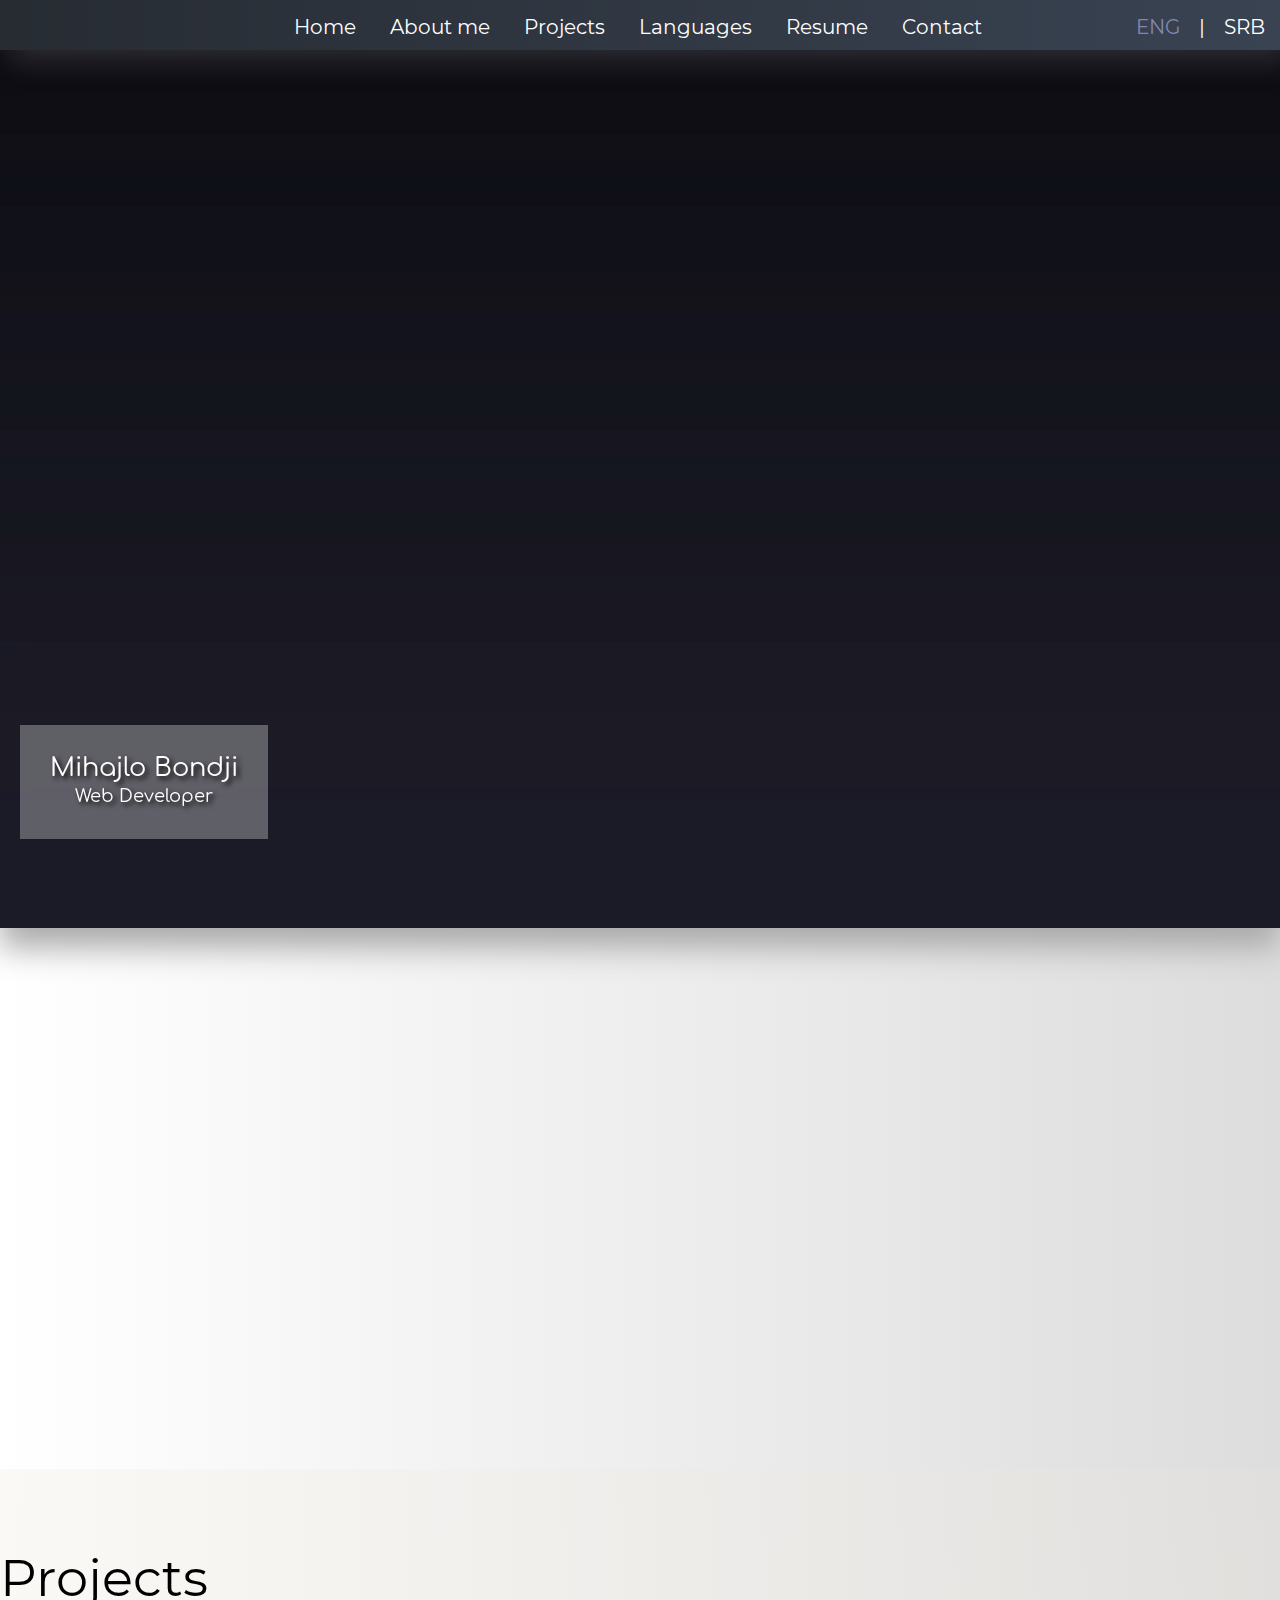
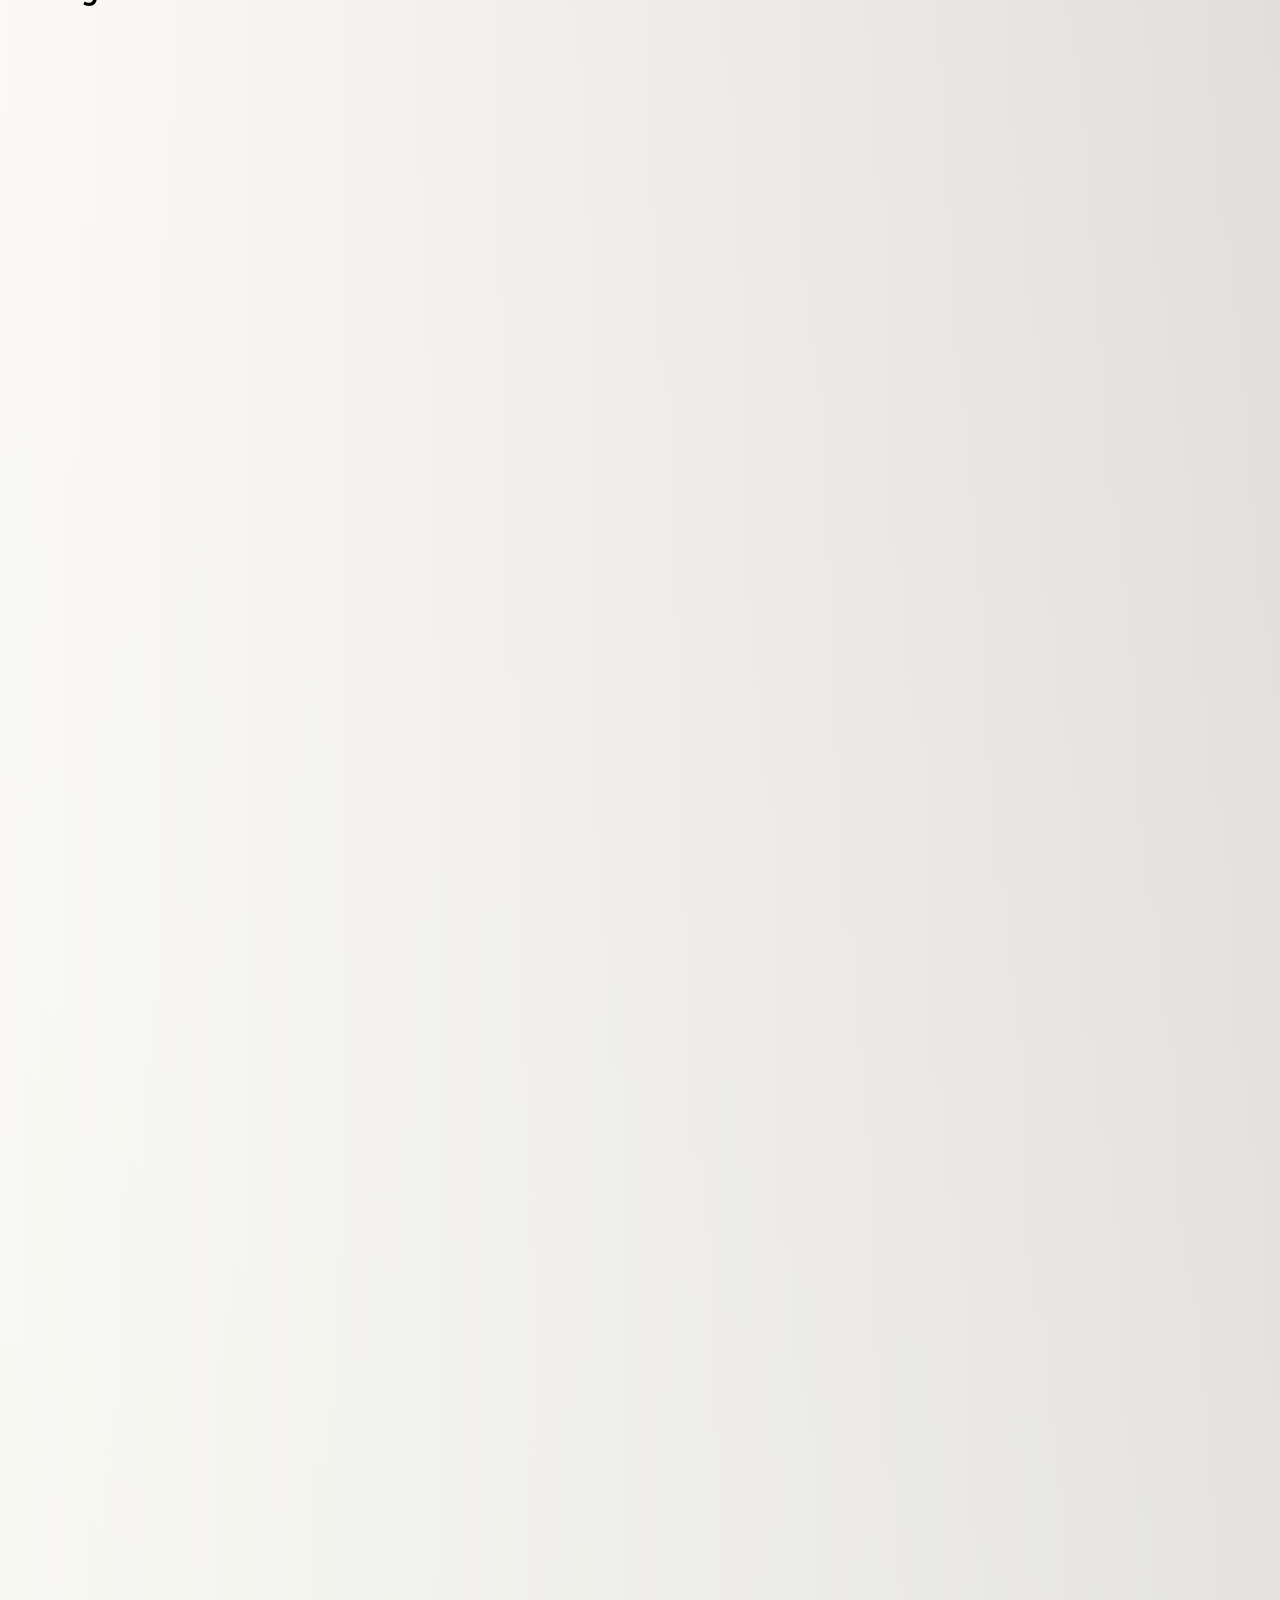
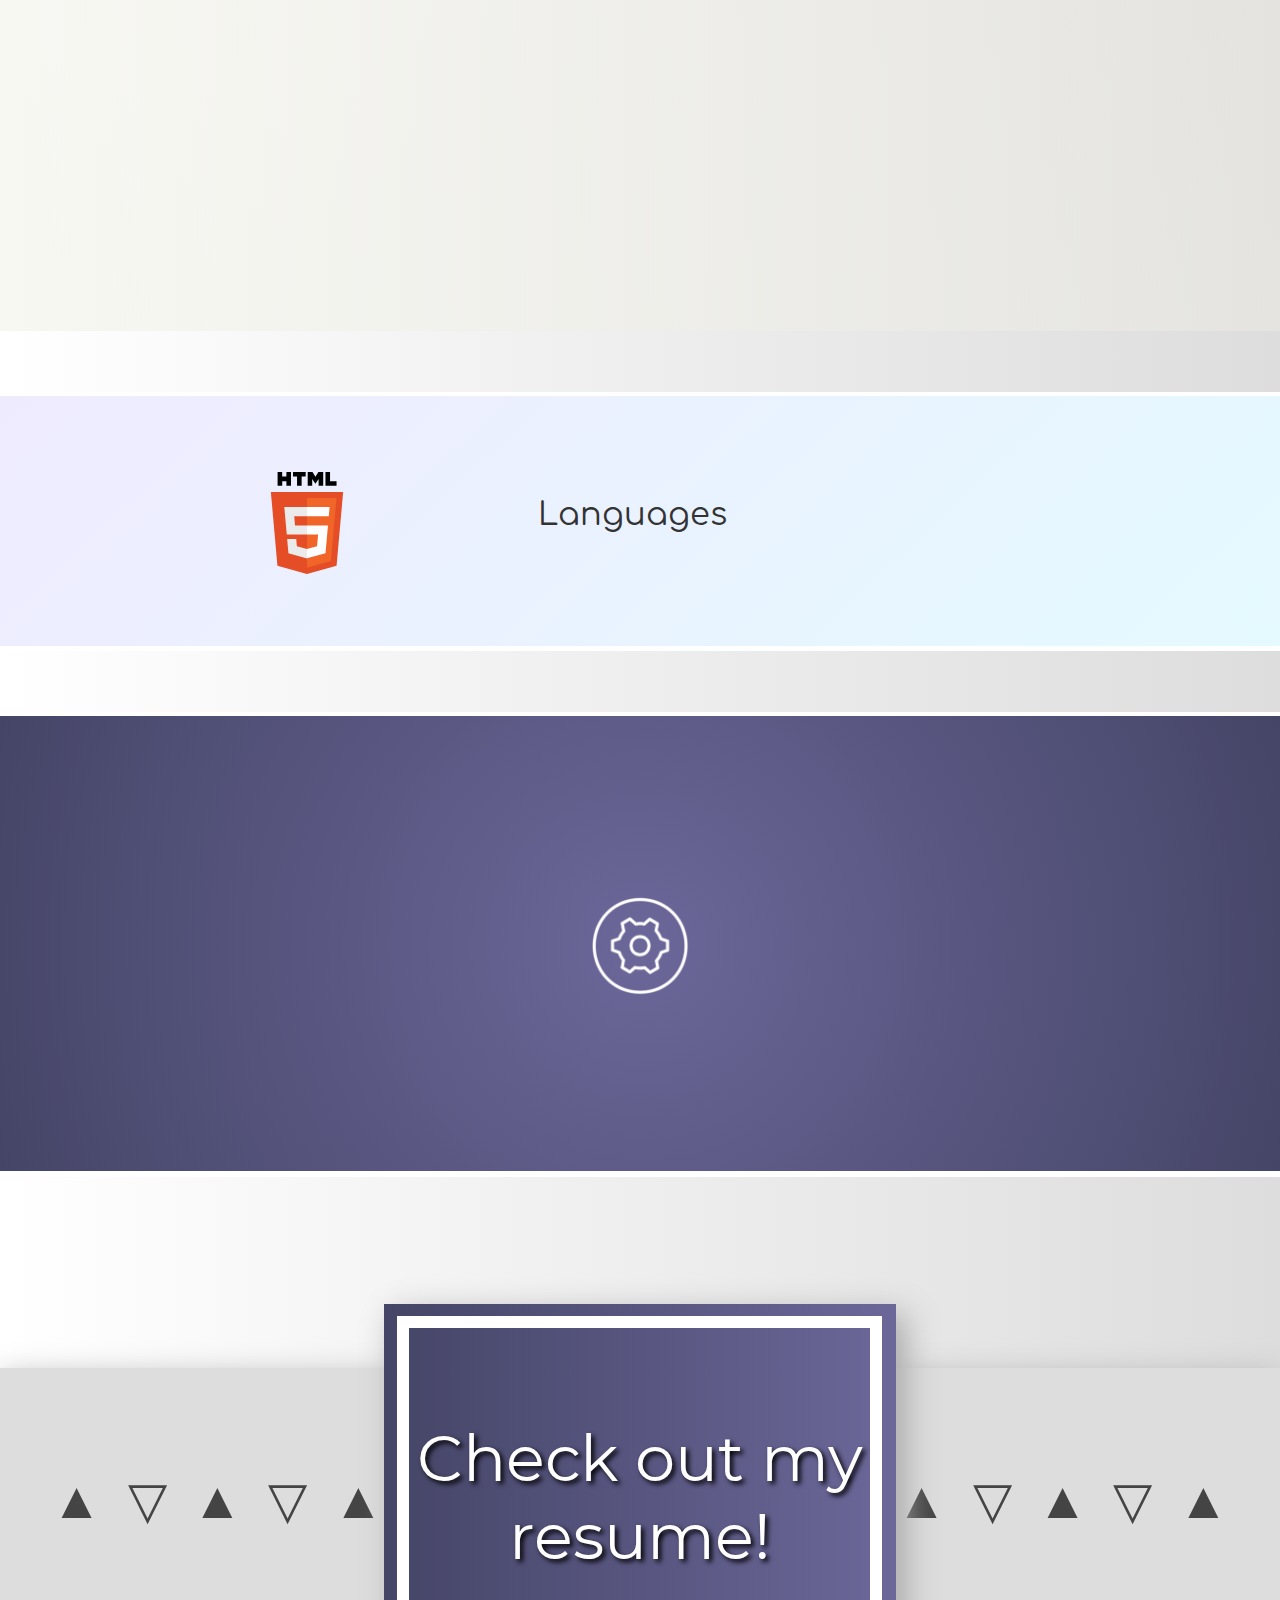
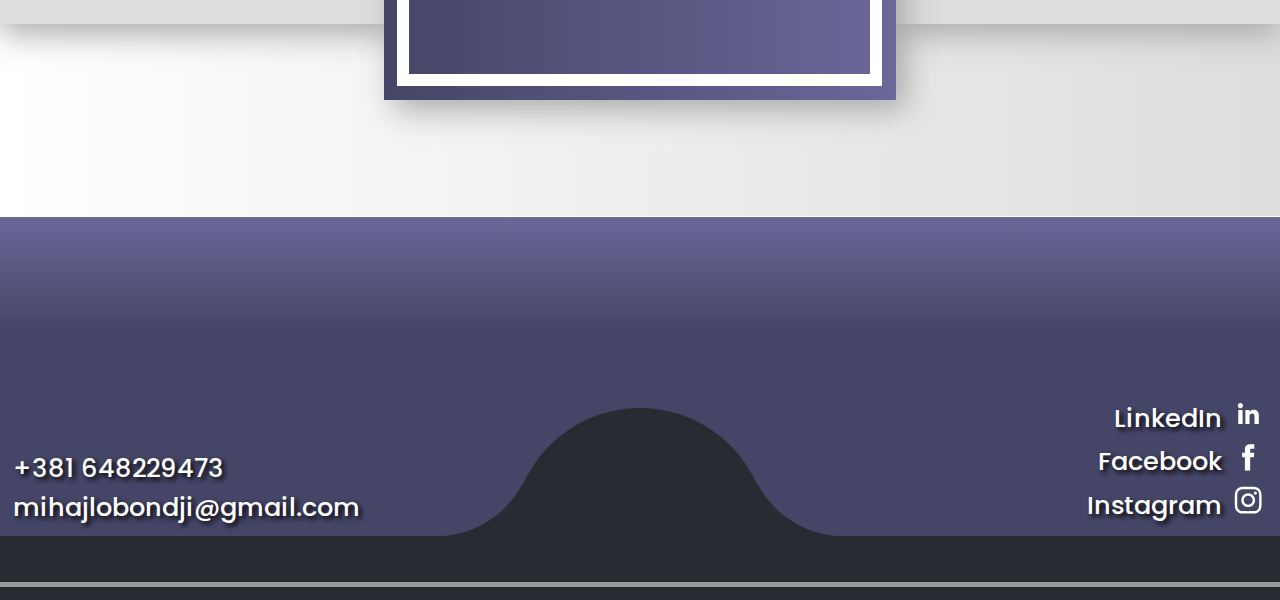
==== commit b719ee74: "education css update" ====
--- a/public/index.html
+++ b/public/index.html
@@ -47,9 +47,11 @@
 				I'm an Electrical Engineering student who is very passionate about web development and design, electronics and about everything the IT industry offers. Currently working as a freelancer building websites and graphic designs. Also I'm coordinating a local Start-up centre, <a class="aboutlink" href="https://inosrem.rs/" target="_blank">ISCSP</a>, which is a regional project run by the Ministry of the innovations and technological development and I'm a founding president at <a class="aboutlink" href="https://icerpazova.com/" target="_blank">ICER - Innovative center for education and development</a>.
 				</span>
 			<div class="education">
+			<span class="newline2">
 				<div class="university"></div>
 				<div class="university_name" id="universityname">University of Belgrade, School of Electrical Engineering</div>
-				<span class="newline">
+			</span>
+				<span class="newline2">
 					<div class="highschool"></div>
 					<div class="university_name" id="highschoolname">High School of Electrical Engineering „Nikola Tesla“</div>
 				</span>
--- a/public/files/maincss.css
+++ b/public/files/maincss.css
@@ -307,7 +307,7 @@
 
 .photo{
 	position:relative;
-	display:inline-block;
+	display:block;
 	float:left;
 	margin:0 5vw 3vw 1.5vw;
 	width:25vw;
@@ -326,12 +326,12 @@
 	margin-top:10px;
 	float:left;
 	width:100%;
-	display:inline-block;
+	display:block;
 }
 
 .university{
 	position:relative;
-	display:inline-block;
+	display:block;
 	float:left;
 	margin:0 auto;
 	width:8vw;
@@ -343,7 +343,7 @@
 
 .highschool{
 	position:relative;
-	display:inline-block;
+	display:block;
 	float:left;
 	margin:0 auto;
 	width:8vw;
@@ -355,7 +355,7 @@
 
 .university_name{
 	position:relative;
-	display:inline-block;
+	display:block;
 	float:left;
 	margin:3vw 2vw 0 1vw;
 	font-size:1.8vw;
@@ -382,7 +382,7 @@
 	background:white;
 	color:rgba(39, 44, 51,1);
 	position:relative;
-	display:inline-block;
+	display:block;
 	float:left;
 	text-shadow: 5px 5px 8px #dddddd;
 	margin-bottom:15vw;
@@ -804,6 +804,7 @@
 	.newline{
 		width:100%;
 		display:block;
+		height: auto;
 	}
 
 	.lang{
@@ -843,6 +844,12 @@
 		padding-top:70px;
 	}
 
+	.newline2{
+		position: relative;
+		float: left;
+		width: 100%;
+	}
+	
 	.projects{
 		font-size:4.5vw;
 	}
